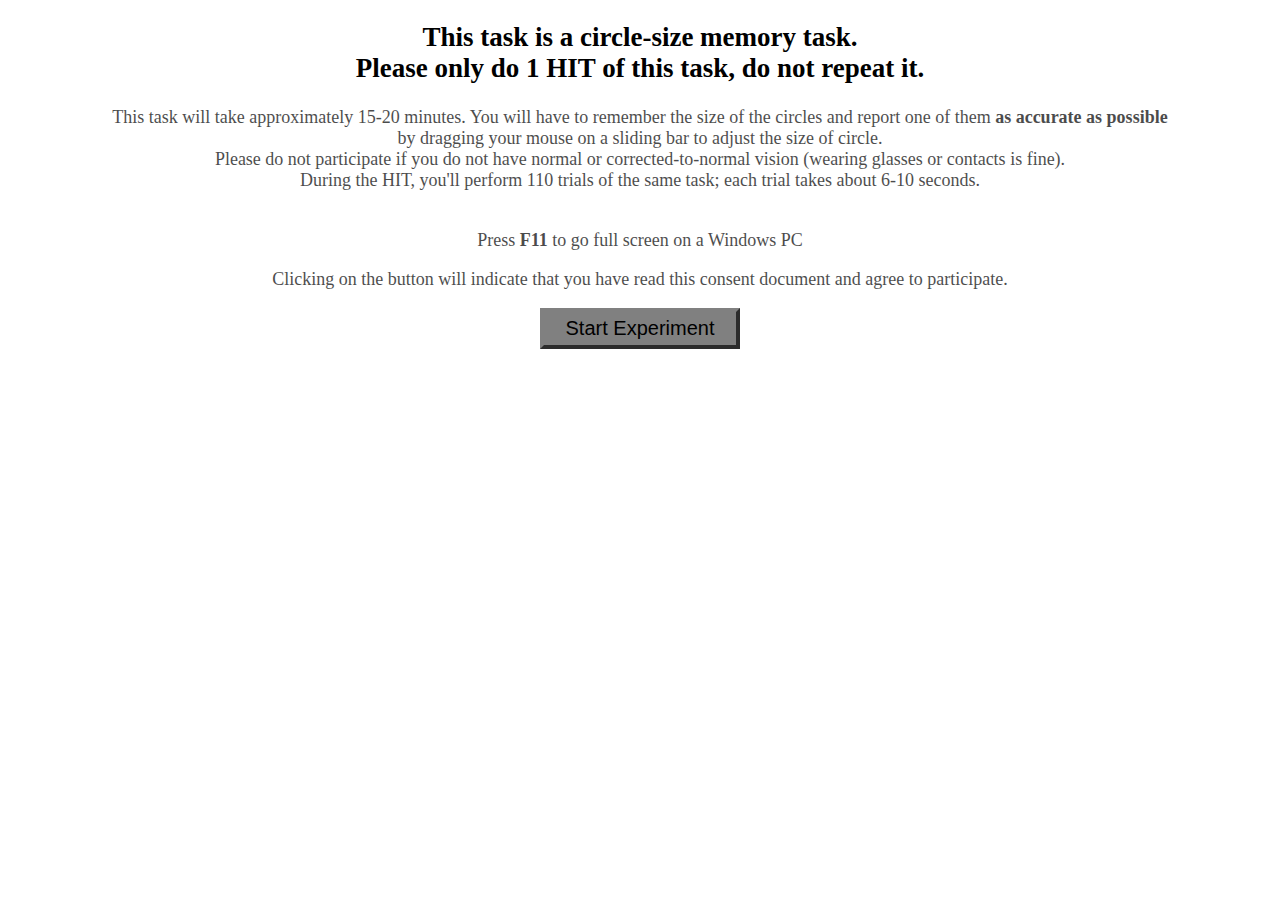
==== index.html @ dfb01d82 "update" ====
<!DOCTYPE html>
<html lang="en">
<head>
    <meta charset="UTF-8">
    <meta http-equiv="X-UA-Compatible" content="IE=edge">
    <meta name="viewport" content="width=device-width, initial-scale=1.0">
    <title>Document</title>

    <link rel="stylesheet" href="study3.css">
    <script src="study3.js"></script>
    <script src="https://ajax.googleapis.com/ajax/libs/jquery/2.1.1/jquery.min.js"></script>

    


</head>
<body>
    <div id="instructions" style="text-align:center">
        <h2>This task is a circle-size memory task. 
            <br> Please only do 1 HIT of this task, do not repeat it.</h2>
        <p>This task will take approximately 15-20 minutes. You will have to remember the size of the circles and report one of them <b>as accurate as possible</b> 
            <br>by dragging your mouse on a sliding bar to adjust the size of circle.
            <br>Please do not participate if you do not have normal or corrected-to-normal vision (wearing glasses or contacts is fine). 
            <br>During the HIT, you'll perform 110 trials of the same task; each trial takes about 6-10 seconds.<p>
        <!-- <p> <b> To proceed, please go fullscreen and your screen need to be bigger than 400 pixels </b>  -->
        <br> Press <b>F11</b> to go full screen on a Windows PC
        </p>
        <p style="font:5px"> Clicking on the button will indicate that you have read this consent document and agree to participate. </p>
        <div id="startExperimentButton">
        <button id="startExperiment">Start Experiment</button>
        </div>
    </div>

    <div id='practiceFrame2'style="text-align:center">
        <p> 
        <br> You'll see something like this but only briefly (less than two seconds). 
        <br> You might find it a little challenging sometime. Don't worry and just try your best.
    
        <br> <br> Please click <b>next</b> to continue the demo.</p>
    </div>

    <div id='practiceFrame3'style="text-align:center">
        <p> 
        <br> Then, the circles will disappear for short period.
    
        <br> <br> Please click <b>next</b> to continue.</p>
    </div>

    <div id='practiceFrame4'style="text-align:center">
        <p> 
        <br> Once the circle comes up, you will have to adjust its size to match the correct size of the circle at that location.
    
        <br> <br> Please try to drag your mouse on a sliding bar to adjust the size of circle and <b>click submit button</b> to make a response and do the next trial.</p>
    </div>

    <div id="endTask">
        <br>All done, <b>Thank you!</b> please click submit button.
    </div>

    <div id="grid-container" class="grid-container">
        <div id=box1; class="grid-item"></div>
        <div id="box2"; class="grid-item"></div>
        <div id="box3"; class="grid-item"></div>
        <div id="box4"; class="grid-item"></div>
        <div id="box5"; class="grid-item"></div>
        <div id="box6"; class="grid-item"></div>
        <div id="box7"; class="grid-item"></div>
        <div id="box8"; class="grid-item"></div>
        <div id="box9"; class="grid-item"></div>
        <div id="box10"; class="grid-item"></div>
        <div id="box11"; class="grid-item"></div>
        <div id="box12"; class="grid-item"></div>
        <div id="box13"; class="grid-item"></div>
        <div id="box14"; class="grid-item"></div>
        <div id="box15"; class="grid-item"></div>
        <div id="box16"; class="grid-item"></div>
        <div id="box17"; class="grid-item"></div>
        <div id="box18"; class="grid-item"></div>
        <!-- <div id="box19"; class="grid-item"></div>
        <div id="box20"; class="grid-item"></div>
        <div id="box21"; class="grid-item"></div>
        <div id="box22"; class="grid-item"></div>
        <div id="box23"; class="grid-item"></div>
        <div id="box24"; class="grid-item"></div> -->
    </div>

    <div id="fixation-screen" class="square" style="text-align:center">+</div>
    <div id="visual-mask" class="square" style="text-align:center"><img src="https://www.publicdomainpictures.net/pictures/210000/velka/tv-noise.jpg"></div>

    <div id="slideContainer" class="slideContainer" >
        <p>Circle size:<span id="value"></span></p>
        <input type="range" min="5" max="50" step='0.25' value="15" id="myRange" class ="slider">
    </div>
    <button id="nextPage">next</button>
    <button id="nextPage2">next</button>
    <button id="submitButton">submit</button>
    <button id="submitTask">Submit Task</button>
    <input type="submit" value="Submit" name="submitTask" id="submitTask" style="display: none">

    <script>
        $('#grid-container').hide();
        $('#fixation-screen').hide();
        $('#slideContainer').hide();
        $('#practiceFrame2').hide();
        $('#practiceFrame3').hide();
        $('#practiceFrame4').hide();
        $('#visual-mask').hide();
        $('#submitButton').hide();
        $('#nextPage').hide();
        $('#nextPage2').hide();
        $('#submitTask').hide();
        $('#endTask').hide();

        let area = [1.6,1.76,1.94,2.13,2.34,2.58,2.83,3.12]
        let setArea = [ [2.13,1.6,1.76,1.94,2.34,2.58,2.83,3.12],
                        [2.13,1.76,1.94,1.94,1.94,2.6,2.85,3.14],
                        [2.13,1.94,1.94,1.94,1.94,1.94,3.08,3.39],
                        [2.13,1.69,1.86,2.05,2.58,2.58,2.58,2.83],
                        [2.13,1.56,1.71,2.58,2.58,2.58,2.58,2.58],
                        [2.13,1.76,1.94,1.94,1.94,2.34,2.58,2.83],
                        [2.13,1.94,1.94,1.94,2.42,2.67,2.93,3.23],
                        [2.13,1.94,1.94,1.94,1.94,2.81,3.1,3.4],
                        [2.13,1.76,1.94,2.34,2.34,2.34,2.58,2.83],
                        [2.13,1.42,1.56,1.72,2.34,2.34,2.34,2.58],
                        [2.13,1.49,1.64,1.81,2.34,2.34,2.34,2.34]
                    ]
        let setArea2 = setArea.map(function(subarray) {
            return subarray.map(function(number) {
            return number * 1.1;})
        })
        
        let setArea3 = setArea.map(function(subarray) {
            return subarray.map(function(number) {
            return number * 0.9;})
        })

        let setArea4 = setArea.map(function(subarray) {
            return subarray.map(function(number) {
            return number * 0.8;})
        })
        
        let setArea5 = setArea.map(function(subarray) {
            return subarray.map(function(number) {
            return number * 1.2;})
        })
        


        let totalSetArea = setArea.concat(setArea2, setArea3, setArea4, setArea5);
        
        
        function practiceFrame1() {
            // if ($(window).width() >= 600 && screen.width*.8 < $(window).width()){
                $('#instructions').show();
    
                let startExperiment = document.querySelector('#startExperiment');
                startExperiment.addEventListener("click",function(){
                        practiceFrame2();
                    })
        }

        practiceFrame1()

        //PracticeFrame 2
        
            ///To assess location of each circle
        var boxSequence = [];
        

        function practiceFrame2(){
            $('#instructions').hide();
            //show practiceFrame2
            $('#practiceFrame2').show();
            $('#grid-container').show();  
            $('#nextPage').show();

            let area = [1.6,1.76,1.94,2.13,2.34,2.58,2.83,3.12]
            var $boxNumber = $('.grid-item');
            var boxNum = $boxNumber.eq(Math.floor(Math.random()*($boxNumber.length - 1)))
            
            //To get location in X-axis & Y-axis of each circle
            circleX =[];
            circleY=[];
            setCircleX=[];
            setCircleY=[];
            function generateRandomCircle(){
                for (let i=0; i<8; i++){
                var $boxNumber = $('.grid-item');
                var boxNum = randomValueFromArray($boxNumber);
                var canvas = $('<canvas width="120" height="150"></canvas>');
                $(boxNum).append(canvas);
                var ctx = canvas[0].getContext('2d'); 
                circleX = generateRandom(50, 70)
                circleY = generateRandom(65, 85)   
                makeCircle('id',circleX,circleY, area[i]*13 ,false,0,'#000000','#000000');
                drawCircle(ctx,circle);    
                boxSequence.push(boxNum);
                setCircleX.push(circleX);
                setCircleY.push(circleY);   
                }
            }
            

            generateRandomCircle();

            // $(document).on("keypress.trialWait", PressedKey);
            // function PressedKey(evt) {
            //     evt.preventDefault(); 
            //     if (evt.which == 32) {
            //     practiceFrame3();  
                               
            //     }
            // }
            
            let nextPage = document.querySelector('#nextPage');
            nextPage.addEventListener("click",function(){
                practiceFrame3();
                // preventDefault(); 
           })

        }
        

        
        //PracticeFrame 3
        function practiceFrame3(){
            $('#practiceFrame2').hide();
            $('#practiceFrame3').show();
            $('#nextPage').hide();
            $('#nextPage2').show();
            
            //remove circle
            $('.grid-item').empty();   
           

            
            // $(document).on("keypress.trialWait", PressedKey);
            // function PressedKey(evt) {
            //     	evt.preventDefault(); 
            //         if (evt.which == 32) {
            //             practiceFrame4();                        
            //         }
            //     }     
            let nextPage2 = document.querySelector('#nextPage2');
            nextPage2.addEventListener("click",function(){
                    practiceFrame4();
                    // preventDefault(); 
           })           
        }

        



        //PracticeFrame 4
        var canvas = $('<canvas width="120" height="150"></canvas>');
        function practiceFrame4(){
            $('#practiceFrame3').hide();
            $('#nextPage2').hide();
            $('#visual-mask').hide();
            $('#grid-container').show();
            $('#practiceFrame4').show();
            $('#slideContainer').show();
            $('#submitButton').show();
            
            
            

            function createTargetCircle(){
                let SldrVal = document.getElementById("myRange").value
                let boxSequence2 = boxSequence.slice(0,9)
                targetCircle = boxSequence2[0];
                $(targetCircle).append(canvas);
                var ctx = canvas[0].getContext('2d');
                ctx.clearRect(0, 0, 120, 150);
                ctx.beginPath();
                ctx.arc(setCircleX[0], setCircleX[0], SldrVal, 0, 2 * Math.PI);
                ctx.fill();
                // getValue=[];
                // getValue.push(SldrVal)


                respondCircle =requestAnimationFrame(createTargetCircle)
                
                // console.log(boxSequence2)
                // console.log(SldrVal)
            }
            
            createTargetCircle()
            
           let submit = document.querySelector('#submitButton');
           submit.addEventListener("click",function(){
                cancelAnimationFrame(respondCircle);
                $('.grid-item').empty();
                runTrial();
           })


        }

        finalValue = [];
        // to save study information and responses      
        var trialStruct = [];
       
       //To get reaction time
        let timeUse=[];
        let timeDif=[];
        

        //Start Trial
        function startTrial(){
        
            boxSequence=[];
            boxSequence2=[];
            // console.log(boxSequence)
            setCircleX=[];
            setCircleY=[];    
            // console.log(trialOrder)

            let delay= [500, 1000,1500] 
            iti = delay[Math.floor(Math.random()*delay.length)];
            console.log(iti);

            cancelAnimationFrame(respondCircle);
            $('.grid-item').empty();
            $('#grid-container').hide();  
            $('#practiceFrame4').hide();
            $('#slideContainer').hide();
            $('#fixation-screen').show();
            $('#submitButton').hide();
           
            

            setTimeout(function(){
                boxSequence=[];
                boxSequence2=[];
                circleX =[];
                circleY=[];
                //Inter trial interval
                
                
                $('#fixation-screen').hide();
                $('#grid-container').show();
                
                // console.log(trialOrder);
                console.log(taskSize);
                for (let i=0; i<8; i++){
                    var $boxNumber = $('.grid-item');
                    var boxNum = randomValueFromArray($boxNumber);
                    var canvas = $('<canvas width="120" height="150"></canvas>');
                    $(boxNum).append(canvas);
                    var ctx = canvas[0].getContext('2d');  
                    circleX = generateRandom(50, 70);
                    circleY = generateRandom(65, 85)  
                    makeCircle('id',circleX,circleY, taskSize[i]*10 ,false,0,'#000000','#000000');
                    drawCircle(ctx,circle);    
                    boxSequence.push(boxNum);  
                    setCircleX.push(circleX);
                    setCircleY.push(circleY); 
                    // console.log(setCircleX)
                }
                // generateRandomCircle(trialOrder);
                console.log(boxSequence)
                // console.log(boxSequence2); 
            }
            , iti)
           

            setTimeout(function(){
                $('.grid-item').empty();
                $('#grid-container').hide();
                $('#visual-mask').show();
            },iti+1500)

            setTimeout(function(){
                // $('.grid-item').empty();
                // $('#grid-container').hide();
                $('#visual-mask').hide();
                $('#grid-container').show();
            },iti+1650)

            setTimeout(function(){
                // $('#grid-container').show();
                startTime(); 

                function createTargetCircle(){
                    let SldrVal = document.getElementById("myRange").value
                    let boxSequence2 = boxSequence.slice(0,9)
                    targetCircle = boxSequence2[0];
                    $(targetCircle).append(canvas);
                    var ctx = canvas[0].getContext('2d');
                    ctx.clearRect(0, 0, 120, 150);
                    ctx.beginPath();
                    ctx.arc(setCircleX[0], setCircleX[0], SldrVal, 0, 2 * Math.PI);
                    ctx.fill();
                    getValue=[];
                    getValue.push(SldrVal)
                    

                    respondCircle =requestAnimationFrame(createTargetCircle)
                }
                createTargetCircle();
                $('#slideContainer').show();
                $('#submitButton').show();
                

                let submit = document.querySelector('#submitButton');
                submit.addEventListener("click",function(){
                    cancelAnimationFrame(respondCircle);
                    //To get size of submit circle 
                    finalValue.push(getValue.slice(-1))
                    console.log(finalValue)
                    //To get reaction time
                    endTime();
                    // console.log(timeDif);
                    $('.grid-item').empty();
                    timeUse.push(timeDif)
                    console.log(timeUse)
                
        }, {once : true})},iti+2500)

        }

        let nTrials = totalSetArea.length *2 +1;
        var curTrial = 0;

        // let taskSequence =[];
        
        let trialOrder =[];
        let getValue=[];
        let iti=[];
        let initialTargetCircleSize =[];
        let taskSize =[];

        //To random order of task
        let totalTrialSequence = [];
        for (let i=0; i<110; i++){
            trialRandomSequence = randomValueFromArray(totalSetArea);
            totalTrialSequence.push(trialRandomSequence);
        }
        console.log(totalTrialSequence)

        function runTrial() {
            
            // Set up
            $('#grid-container').hide();
            $('#fixation-screen').show();
            $('#slideContainer').hide();
            $('#submitButton').hide();
            
            
            
            // console.log(curTrial)
            // console.log(trialOrder);
            // console.log(boxSequence)
            // console.log(setCircleX)
            // console.log(setCircleY)
            // console.log(getValue.slice(-1))
            // console.log(endTime())
            // console.log(timeUse)
            console.log(iti);


            var curtrialStruct = {};
            // need to edit these information
            curtrialStruct.curTrial = curTrial;
            curtrialStruct.totalBoxSequence = boxSequence;
            curtrialStruct.totalSetCircleX = setCircleX;
            curtrialStruct.totalSetCircleY = setCircleY;
            curtrialStruct.totalGetValue = getValue.slice(-1);
            curtrialStruct.rt = endTime();
            curtrialStruct.totalTimeUse = timeUse;
            curtrialStruct.totaliti= iti;
            curtrialStruct.initialTargetCircleSize = initialTargetCircleSize;
            curtrialStruct.taskSize = taskSize
            
            trialStruct.push(curtrialStruct);
            console.log(trialStruct);


            curTrial = curTrial+1 ; 
            console.log(curTrial)

            if (curTrial >= nTrials){
                Done();
                
            } else {
                // boxSequence=[];
                // boxSequence2=[];
                
                //??
                trialOrder = randomValueFromArray(totalSetArea)
                // console.log(trialOrder)

                taskSize = totalTrialSequence[curTrial-1]
                console.log(taskSize)
                


               ///Random reappeared target circle 
                initialTargetCircleSize = generateRandom(10, 40)
                document.getElementById("myRange").value= initialTargetCircleSize
                // console.log(initialTargetCircleSize)

                // taskSequence.push(trialOrder)
                // console.log(taskSequence)
                startTrial();
            }
        }


        function Done() {

            cancelAnimationFrame(respondCircle);
            $('.grid-item').empty();
            $('#grid-container').hide();
            $('#fixation-screen').hide();
            $('#slideContainer').hide();
            $('#submitButton').hide();
            

            var dataToServer = {};
            dataToServer.id = getParameterByName("subjectId"); /* getParameterByName("code") */
            dataToServer.experimenter = 'Chaipat';
            dataToServer.experimentName = 'Ensemble bias WM';
            dataToServer.curData = JSON.stringify(trialStruct);
            $.post("https://psyc241.ucsd.edu/Turk/save.php", dataToServer, AfterSuccessDataSaving).fail(AfterFailedSaving);
        }

        function AfterSuccessDataSaving() {
            
            // After they are done, send them here:
            // window.location = "https://ucsd.sona-systems.com/webstudy_credit.aspx?experiment_id=1267&credit_token=805f6634de5a46b3aecffe2818d8d90c&survey_code=" + getParameterByName("code");
            $('#submitTask').show();
            $('#endTask').show();

            console.log("Saved!");

            let finalSubmit = document.querySelector('#submitTask');
                finalSubmit.addEventListener("click",function(){
                    $('#submitTask').hide();
                    $('#endTask').hide();
                    alert("Saved!");
           })

        }

        function AfterFailedSaving() {
          console.log("oops, failed to save");

          // window.location = "https://ucsd.sona-systems.com/webstudy_credit.aspx?experiment_id=1267&credit_token=805f6634de5a46b3aecffe2818d8d90c&survey_code=" + getParameterByName("code");  
          $('#submitTask').show();
          $('#endTask').show();

        }

        function getParameterByName(name, url) {
            if (!url) url = window.location.href;
            name = name.replace(/[\[\]]/g, "\\$&");
            var regex = new RegExp("[?&]" + name + "(=([^&#]*)|&|#|$)"),
                results = regex.exec(url);
            if (!results) return null;
            if (!results[2]) return '';
            return decodeURIComponent(results[2].replace(/\+/g, " "));
        }
    </script>

</body>
</html>
---- study3.css ----
#startExperiment {
  width: 200px;
  text-align: center;
  border: 4px outset gray;
  font-size: 20px;
  background: gray;
  padding: 5px;
  margin: 0 auto;
  position: relative;
  display: flex;
  align-items:center;
  justify-content:center;
  cursor: pointer;

}

#instructions {
  font-size: 18px;
}
#practiceFrame2{
  font-size: 18px;
}
#practiceFrame3{
  font-size: 18px;
}
#practiceFrame4{
  font-size: 18px;
}



.grid-container {
    display: grid;
    height: 450px;
    width: 740px;
    margin: auto;
    margin-top: 150px;
    position: relative;
    border-style: solid;
    border-color: black;
    grid-template-columns: 120px 120px 120px 120px 120px 120px;
    grid-template-rows:150px 150px 150px;
    /* grid-auto-rows: 200px; */
    /* grid-auto-rows: minmax(150px,auto); */
    grid-gap: 0px;
    padding: 5px;
    justify-content:center;
    /* align-content: 100vh; */
    background-color: #ffffff
}

.grid-container > div {
    background-color: rgb(255, 255, 255);
    text-align: center;
    padding: 0px ;
    font-size: 30px;
  }

  
#fixation-screen{
    text-align: center;
    font-size: 50px;
    margin: auto;
    margin-top: 150px;
    text-align: center;
    display: flex;
    align-items:center;
    justify-content:center;

}

#visual-mask{
  text-align: center;
  margin: auto;
  margin-top: 150px;
  text-align: center;
  display: flex;
  align-items:center;
  justify-content:center;
}

.square {
    background-color: #ffffff;
    width: 750px;
    height: 460px;
    border-style: solid;
    border-color: black;
    margin: auto;
    position: relative;
    align-items: center;
}

.square img{
  width: 750px;
  height: 460px;
}


.circle {
    height: 25px;
    width: 25px;
    background-color: #bbb;
    border-radius: 50%;
    display: inline-block;
  }

.slideContainer{
  width: 400px;
  height:100px;
  margin: auto;
  font-size: 20px;
  /* margin-top: 10px;
  margin-left: 50%;
  margin-right: 50%; */
  position: relative;
  display: flex;
  align-items:center;
  justify-content:center;
}

.slider{
  -webkit-appearence: none;
  width: 400px;
  height: 50px;
  background: linear-gradient(90deg, rgb(117,252,117) 60%, rgb(214,214,214) 60%);
  outline: none;
  opacity: 1;
  -webkit-transition: 0.2s;
  transition: opacity 0.2s;
  border-radius: 12px;
  /* box-shadow:1px 1px 1px 1px #000000; */

}

.slider:hover{
  opacity: 1;
}


.slider::-webkit-slider-thumb{
  width:40px;
  border-radius: 100%;
  width: 40px;
  height: 40px;
  background: #bbb;
  cursor: pointer;
}

p{
  text-align: center;
  margin-top: 1px;
  opacity: 0.7;
  position: relative;
  
}



#submitButton {
  width: 200px;
  text-align: center;
  border: 4px outset rgb(0, 0, 0);
  font-size: 20px;
  background: rgb(157, 157, 157);
  padding: 5px;
  margin: 0 auto;
  position: relative;
  display: flex;
  align-items:center;
  justify-content:center;

}

#endTask {
  text-align: center;
  font-size: 40px;
}

#submitTask {
  width: 200px;
  text-align: center;
  border: 4px outset rgb(0, 102, 36);
  font-size: 20px;
  background: rgb(15, 240, 7);
  padding: 5px;
  margin: 0 auto;
  position: relative;
  display: flex;
  align-items:center;
  justify-content:center;
  cursor: pointer;
}

#nextPage {
  width: 80px;
  text-align: center;
  /* float:right; */
  border: 1px outset rgb(0, 0, 0);
  font-size: 18px;
  background: rgb(215, 215, 215);
  padding: 5px;
  margin: 20px auto;
  position: relative;
  display: flex;
  align-items:center;
  justify-content:center;
  cursor: pointer;
}

#nextPage2 {
  width: 80px;
  text-align: center;
  /* float:right; */
  border: 1px outset rgb(0, 0, 0);
  font-size: 18px;
  background: rgb(215, 215, 215);
  padding: 5px;
  margin: 20px auto;
  position: relative;
  display: flex;
  align-items:center;
  justify-content:center;
  cursor: pointer;
}
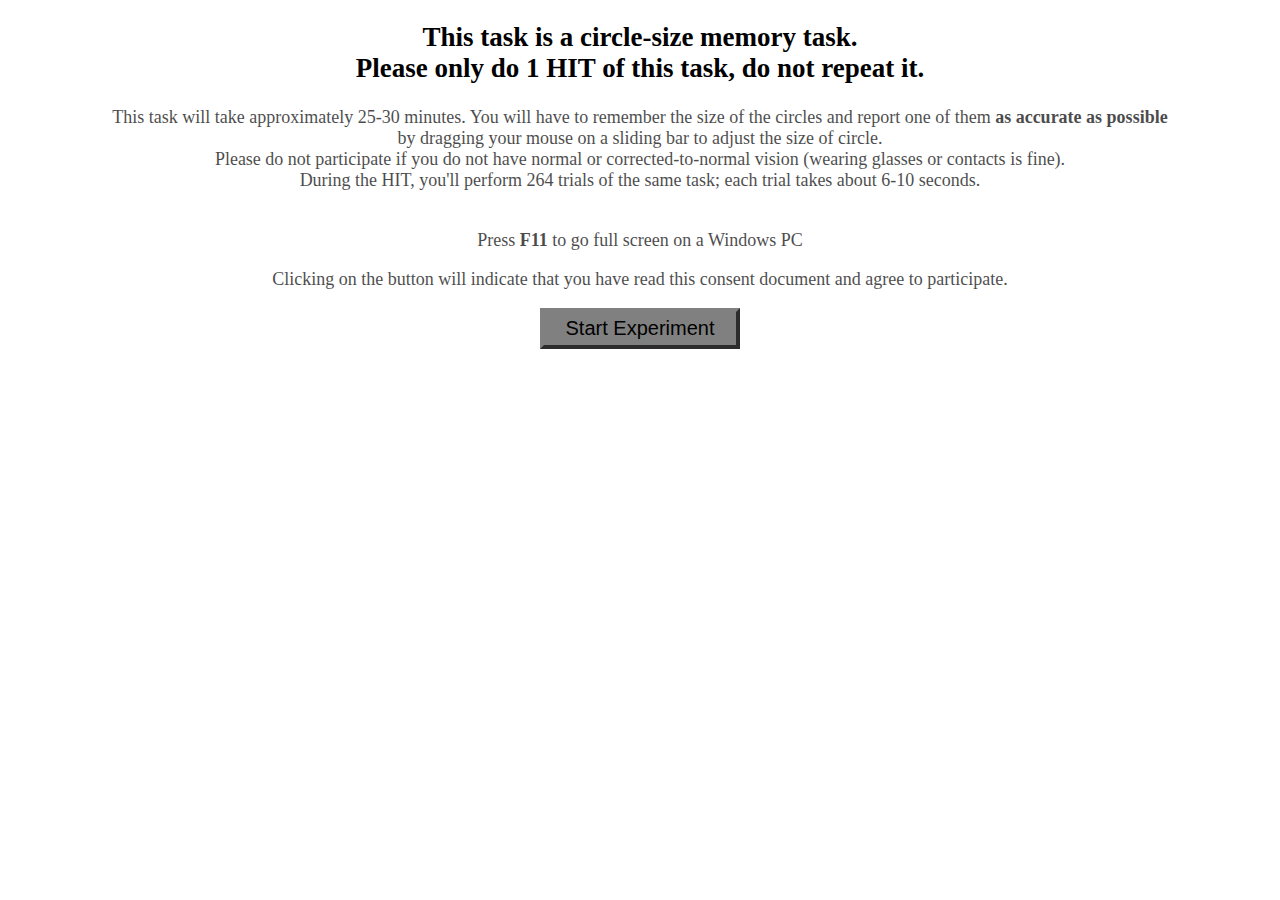
==== commit a93cbafd: "change instruction" ====
--- a/index.html
+++ b/index.html
@@ -18,10 +18,10 @@
     <div id="instructions" style="text-align:center">
         <h2>This task is a circle-size memory task. 
             <br> Please only do 1 HIT of this task, do not repeat it.</h2>
-        <p>This task will take approximately 15-20 minutes. You will have to remember the size of the circles and report one of them <b>as accurate as possible</b> 
+        <p>This task will take approximately 25-30 minutes. You will have to remember the size of the circles and report one of them <b>as accurate as possible</b> 
             <br>by dragging your mouse on a sliding bar to adjust the size of circle.
             <br>Please do not participate if you do not have normal or corrected-to-normal vision (wearing glasses or contacts is fine). 
-            <br>During the HIT, you'll perform 110 trials of the same task; each trial takes about 6-10 seconds.<p>
+            <br>During the HIT, you'll perform 264 trials of the same task; each trial takes about 6-10 seconds.<p>
         <!-- <p> <b> To proceed, please go fullscreen and your screen need to be bigger than 400 pixels </b>  -->
         <br> Press <b>F11</b> to go full screen on a Windows PC
         </p>
@@ -58,7 +58,7 @@
     </div>
 
     <div id="grid-container" class="grid-container">
-        <div id=box1; class="grid-item"></div>
+        <div id="box1"; class="grid-item"></div>
         <div id="box2"; class="grid-item"></div>
         <div id="box3"; class="grid-item"></div>
         <div id="box4"; class="grid-item"></div>
@@ -144,10 +144,13 @@
             return number * 1.2;})
         })
         
-
-
-        let totalSetArea = setArea.concat(setArea2, setArea3, setArea4, setArea5);
-        
+        let setArea6 = setArea.map(function(subarray) {
+            return subarray.map(function(number) {
+            return number * 1.05;})
+        })
+
+        let totalSetArea = setArea.concat(setArea2, setArea3, setArea4, setArea5, setArea6);
+        console.log(totalSetArea)
         
         function practiceFrame1() {
             // if ($(window).width() >= 600 && screen.width*.8 < $(window).width()){
@@ -232,8 +235,6 @@
             //remove circle
             $('.grid-item').empty();   
            
-
-            
             // $(document).on("keypress.trialWait", PressedKey);
             // function PressedKey(evt) {
             //     	evt.preventDefault(); 
@@ -249,9 +250,6 @@
         }
 
         
-
-
-
         //PracticeFrame 4
         var canvas = $('<canvas width="120" height="150"></canvas>');
         function practiceFrame4(){
@@ -312,6 +310,8 @@
         
             boxSequence=[];
             boxSequence2=[];
+            //To get box order in each task
+            boxOrder = [];
             // console.log(boxSequence)
             setCircleX=[];
             setCircleY=[];    
@@ -342,11 +342,9 @@
                 $('#fixation-screen').hide();
                 $('#grid-container').show();
                 
-                // console.log(trialOrder);
-                console.log(taskSize);
                 for (let i=0; i<8; i++){
                     var $boxNumber = $('.grid-item');
-                    var boxNum = randomValueFromArray($boxNumber);
+                    var boxNum = randomBoxFromArray($boxNumber);
                     var canvas = $('<canvas width="120" height="150"></canvas>');
                     $(boxNum).append(canvas);
                     var ctx = canvas[0].getContext('2d');  
@@ -354,13 +352,17 @@
                     circleY = generateRandom(65, 85)  
                     makeCircle('id',circleX,circleY, taskSize[i]*10 ,false,0,'#000000','#000000');
                     drawCircle(ctx,circle);    
-                    boxSequence.push(boxNum);  
+                    boxSequence.push(boxNum); 
+                    //Get box order
+                    boxOrder.push($(boxNum).attr('id')) 
                     setCircleX.push(circleX);
                     setCircleY.push(circleY); 
                     // console.log(setCircleX)
                 }
                 // generateRandomCircle(trialOrder);
                 console.log(boxSequence)
+                //To clear previous box order
+                alreadyDoneBox = [];
                 // console.log(boxSequence2); 
             }
             , iti)
@@ -421,7 +423,7 @@
 
         }
 
-        let nTrials = totalSetArea.length *2 +1;
+        let nTrials = totalSetArea.length *4 +1;
         var curTrial = 0;
 
         // let taskSequence =[];
@@ -432,9 +434,10 @@
         let initialTargetCircleSize =[];
         let taskSize =[];
 
+        let boxOrder = [];
         //To random order of task
         let totalTrialSequence = [];
-        for (let i=0; i<110; i++){
+        for (let i=0; i<264; i++){
             trialRandomSequence = randomValueFromArray(totalSetArea);
             totalTrialSequence.push(trialRandomSequence);
         }
@@ -464,12 +467,12 @@
             var curtrialStruct = {};
             // need to edit these information
             curtrialStruct.curTrial = curTrial;
-            curtrialStruct.totalBoxSequence = boxSequence;
+            curtrialStruct.BoxOrder = boxOrder;
             curtrialStruct.totalSetCircleX = setCircleX;
             curtrialStruct.totalSetCircleY = setCircleY;
             curtrialStruct.totalGetValue = getValue.slice(-1);
             curtrialStruct.rt = endTime();
-            curtrialStruct.totalTimeUse = timeUse;
+            // curtrialStruct.totalTimeUse = timeUse;
             curtrialStruct.totaliti= iti;
             curtrialStruct.initialTargetCircleSize = initialTargetCircleSize;
             curtrialStruct.taskSize = taskSize
@@ -488,15 +491,13 @@
                 // boxSequence=[];
                 // boxSequence2=[];
                 
-                //??
-                trialOrder = randomValueFromArray(totalSetArea)
+                
+                // trialOrder = randomValueFromArray(totalSetArea)
                 // console.log(trialOrder)
 
                 taskSize = totalTrialSequence[curTrial-1]
                 console.log(taskSize)
                 
-
-
                ///Random reappeared target circle 
                 initialTargetCircleSize = generateRandom(10, 40)
                 document.getElementById("myRange").value= initialTargetCircleSize
